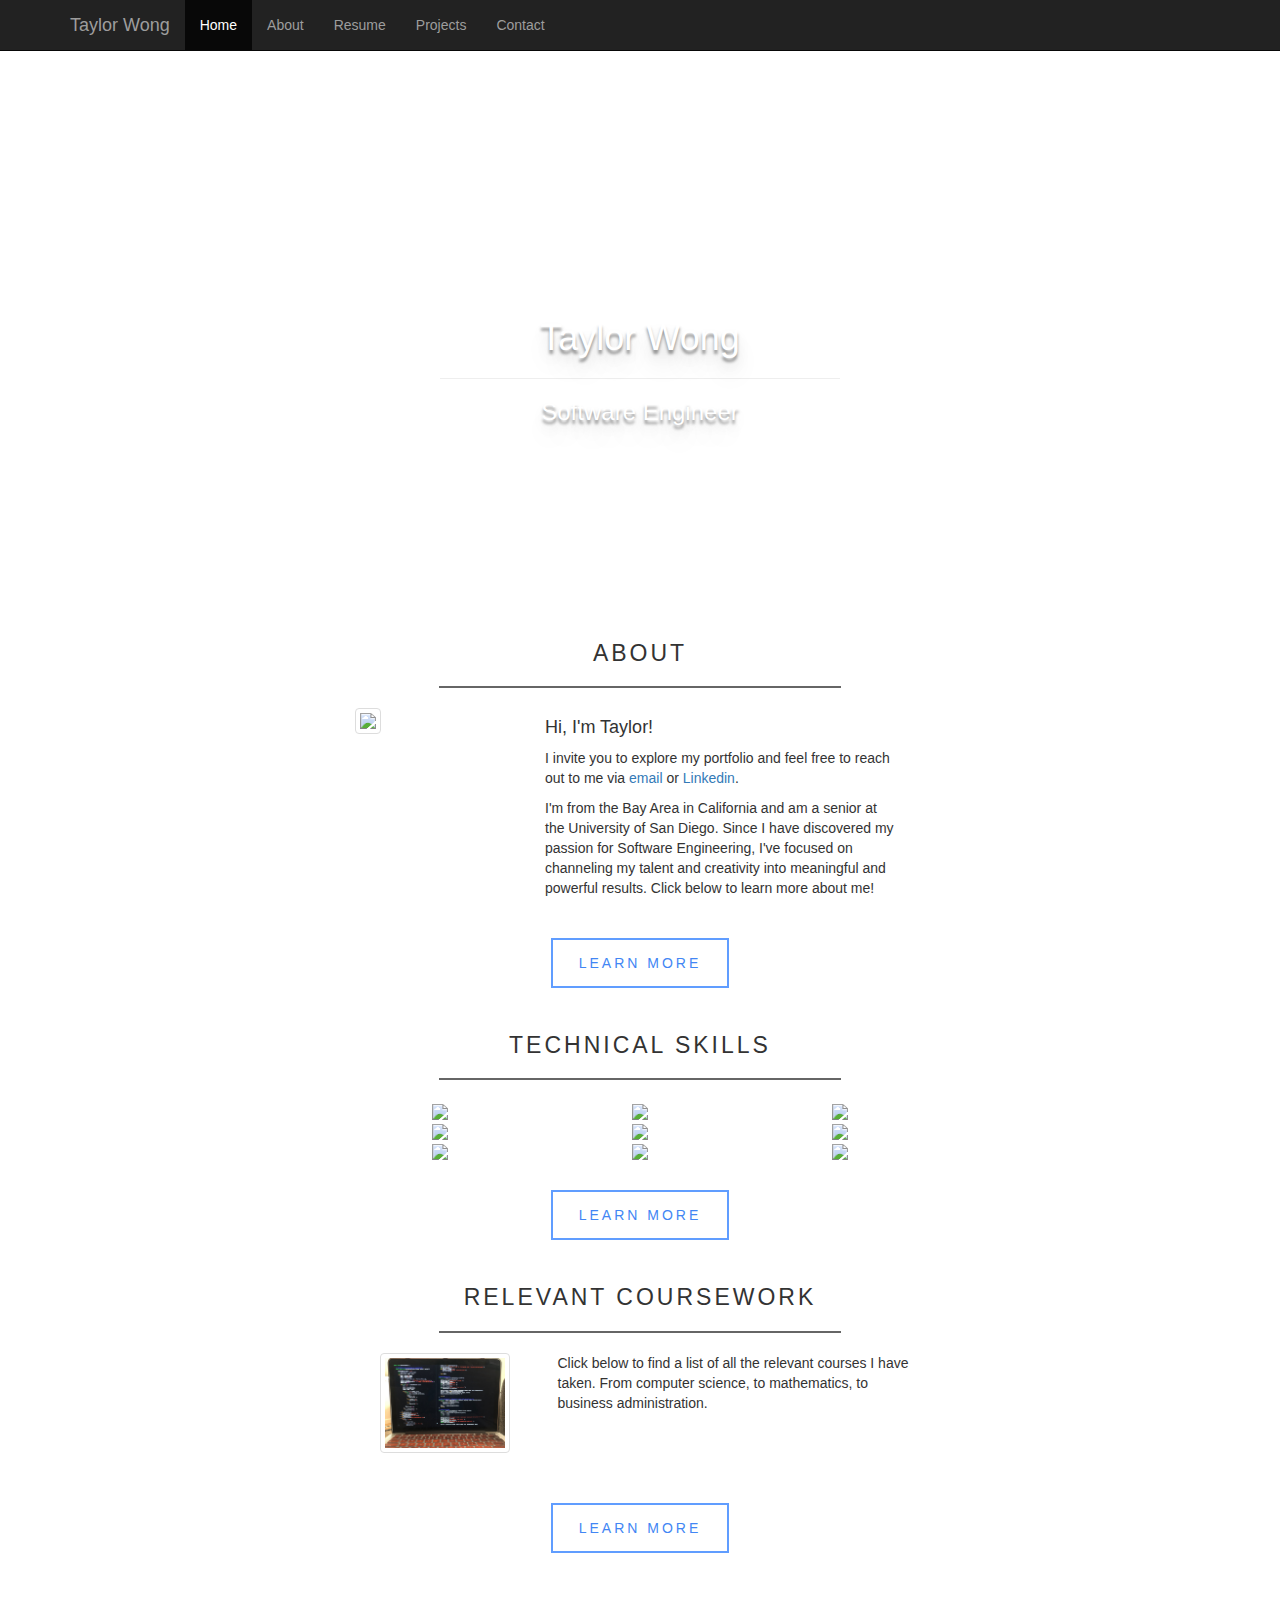
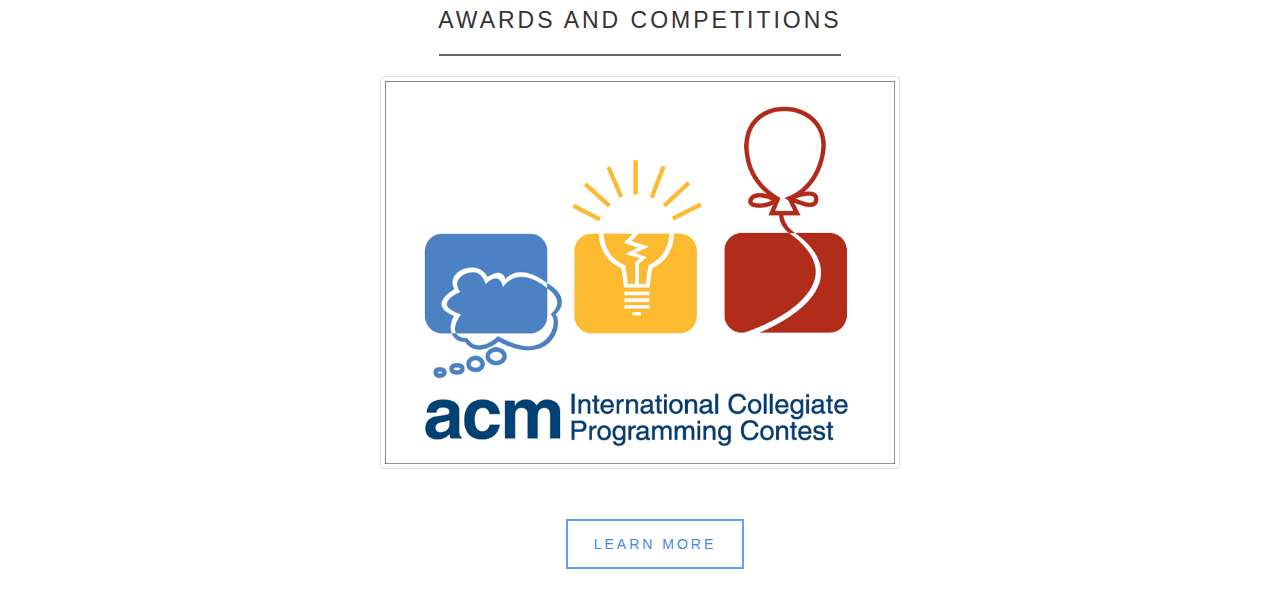
==== index.html @ 6825228b "removed extra div closing tag" ====
<!DOCTYPE html>
<html>
<head>
	<meta name="viewport" content="width=device-width, initial-scale=1">
	<title>Taylor Wong</title>
	<link rel="stylesheet" type="text/css" href="index.css">
	<link rel="stylesheet" type="text/css" href="https://maxcdn.bootstrapcdn.com/bootstrap/3.3.7/css/bootstrap.min.css">
	<link rel="stylesheet" href="https://use.fontawesome.com/releases/v5.0.13/css/all.css" integrity="sha384-DNOHZ68U8hZfKXOrtjWvjxusGo9WQnrNx2sqG0tfsghAvtVlRW3tvkXWZh58N9jp" crossorigin="anonymous">
	<link href="https://fonts.googleapis.com/css?family=Source+Sans+Pro:400,800" rel="stylesheet">
<body>
	<nav class="navbar navbar-inverse navbar-fixed-top"> 
		<div class="container">
			<div class="navbar-header">  
				<button type="button" class="navbar-toggle collapsed" data-toggle="collapse" data-target="#bs-nav-demo" aria-expanded="false">
			        <span class="sr-only">Toggle navigation</span>
			        <span class="icon-bar"></span>
			        <span class="icon-bar"></span>
			        <span class="icon-bar"></span>
		    		</button>
				<a href="index.html" class="navbar-brand">Taylor Wong</a>
			</div>
			<div class="collapse navbar-collapse" id="bs-nav-demo">
				<ul class="nav navbar-nav"> 
					<li class="active"><a href="index.html">Home</a></li>
					<li><a href="about.html">About</a></li>
					<li><a href="resume.html">Resume</a></li>
					<li><a href="projects.html">Projects</a></li>
					<li><a href="contact.html">Contact</a></li>
				</ul>
				<ul class="nav navbar-nav navbar-right"> 
					<li><a href="http://linkedin.com/in/taylor-wong"><i class="fab fa-linkedin-in"></i></a></li>
					<li><a href="http://github.com/wongtaylor"><i class="fab fa-github-square"></i></a></li>
				</ul>
			</div>
		</div>
	</nav>
	<div class="container">
		<div class="row">
			<div class="col-lg-12">
				<div id="content">
					<h1>Taylor Wong</h1>
					<hr>
					<h3>Software Engineer</h3>
				</div>
			</div>
		</div>
	</div>
	
	<!-- short bio  -->
	<div class="container">
		<header class="section-header">
			<h3 class="sectionName">About</h3>
			<hr class="sections">
		</header>
		<div class="row col-container">
			<div class="col col-lg-3 col-md-2 col-sm-12"></div>
			<div class="col col-lg-2 col-md-3 col-sm-12">
				<img src="/portfolio/images/portrait.jpeg" class="img-thumbnail">
			</div>
			<div class="col col-lg-4 col-md-5 col-sm-12">
				<h4 id="section-title">Hi, I'm Taylor!</h4>
				<p>I invite you to explore my portfolio and feel free to reach out to me via <a href="contact.html">email</a> or <a href="https://linkedin.com/in/taylor-wong">Linkedin</a>.</p>
				<p>I'm from the Bay Area in California and am a senior at the University of San Diego. Since I have discovered my passion for Software Engineering, I've focused on channeling my talent and creativity into meaningful and powerful results. Click below to learn more about me!</p>
			</div>
			<div class="col col-lg-3 col-md-2 col-sm-12"></div>
		</div>
		<div class="row sqs-block-container">
			<div class="sqs-block">
				<span class="block-text">
					<a href="about.html" class=" sm-block-button-element sm-button-outline" role="button" aria-pressed="true">Learn More</a>
				</span>
			</div>
		</div>
	</div>

	<!-- technical skills and link to resume -->
	<div class="container">
		<header class="section-header">
			<h3 class="sectionName">Technical Skills</h3>
			<hr class="sections">
		</header>
		<div class="padding-borders">
			<div class="row">
				<div class="col-lg-4 col-sm-6 text-center">
					<div>
						<img src="https://png.icons8.com/color/50/000000/java-coffee-cup-logo.png">
					</div>
				</div>
				<div class="col-lg-4 col-sm-6 text-center">
					<div>
						<img src="https://png.icons8.com/color/50/000000/c-programming.png">
					</div>
				</div>
				<div class="col-lg-4 col-sm-6 text-center">
					<div>
						<img src="https://png.icons8.com/color/50/000000/python.png">
					</div>
				</div>			
				<div class="col-lg-4 col-sm-6 text-center">
					<div>
						<img src="https://png.icons8.com/color/50/000000/html-5.png">
					</div>
				</div>
				<div class="col-lg-4 col-sm-6 text-center">
					<div>
						<img src="https://png.icons8.com/color/50/000000/css3.png">
					</div>
				</div>
				<div class="col-lg-4 col-sm-6 text-center">
					<div>
						<img src="https://png.icons8.com/ios/50/000000/javascript-filled.png">
					</div>
				</div>
				<div class="col-lg-4 col-sm-6 text-center">
					<div>
						<img src="https://png.icons8.com/color/50/000000/swift.png">
					</div>
				</div>
				<div class="col-lg-4 col-sm-6 text-center">
					<div>
						<img src="https://png.icons8.com/color/50/000000/android-os.png">
					</div>
				</div>
				<div class="col-lg-4 col-sm-6 text-center">
					<div>
						<img src="https://png.icons8.com/color/50/000000/adobe-illustrator.png">
					</div>
				</div>
			</div>
		</div>
		<div class="sqs-block-container">
			<div class="sqs-block">
				<a href="resume.html" class=" sm-block-button-element sm-button-outline" role="button" aria-pressed="true">Learn More</a>
			</div>
		</div>
	</div>
	
	<!-- academic experience -->
	<header class="section-header">
		<h3 class="sectionName">Relevant Coursework</h3>
		<hr class="sections">
	</header>
	<div class="container">
		<div class="row">
			<div class="col col-lg-3 col-md-2 col-sm-12"></div>
			<div class="col col-lg-2 col-md-3 col-sm-12">
				<div class="sqs-block image-block sqs-block-image">
					<div class="sqs-block-content">
						<div class="image-block-outer-wrapper sqs-narrow-width">
							<div class="intrinsic">
								<a href="courses.html">
									<div class="image-block-wrapper has-aspect-ratio">
										<img class="img-thumbnail" src="images/code.jpeg" />
									</div>
								</a>
							</div>
						</div>
					</div>
				</div>
			</div>
			<div class="col col-lg-4 col-md-5 col-sm-12">
				<p>Click below to find a list of all the relevant courses I have taken. From computer science, to mathematics, to business administration.</p>
			</div>
			<div class="col col-lg-3 col-md-2 col-sm-12"></div>
		</div>
	</div>
	<div class="container html-block">
		<div class="sqs-block-container">
			<div class="sqs-block">
				<span class="block-text">
					<a href="courses.html" class=" sm-block-button-element sm-button-outline" role="button" aria-pressed="true">Learn More</a>
				</span>
			</div>
		</div>
	</div>
	
	<!-- Scholarships, Awards, Competitions -->
	<header class="section-header">
		<h3 class="sectionName">Awards and Competitions</h3>
		<hr class="sections">
	</header>
	<div class="container">
		<div class="row">
			<div class="col col-lg-3 col-md-2 col-sm-12"></div>
			<div class="col col-lg-6 col-md-8 col-sm-12">
				<div class="sqs-block image-block sqs-block-image">
					<div class="sqs-block-content">
						<div class="image-block-outer-wrapper sqs-narrow-width">
							<div class="intrinsic">
								<a href="/awards">
									<div class="image-block-wrapper has-aspect-ratio">
										<img class="img-thumbnail" src="images/acm.png" />
									</div>
								</a>
							</div>
						</div>
					</div>
				</div>
			</div>
			<div class="col col-lg-3 col-md-2 col-sm-12"></div>
		</div>
		<div class="container html-block">
			<div class="sqs-block-container">
				<div class="sqs-block">
					<span class="block-text">
						<a href="awards.html" class=" sm-block-button-element sm-button-outline" role="button" aria-pressed="true">Learn More</a>
					</span>
				</div>
			</div>
		</div>
	</div>
	<script type="text/javascript" src="https://code.jquery.com/jquery-3.3.1.js" integrity="sha256-2Kok7MbOyxpgUVvAk/HJ2jigOSYS2auK4Pfzbm7uH60=" crossorigin="anonymous"></script>
	<script type="text/javascript" src="https://maxcdn.bootstrapcdn.com/bootstrap/3.3.7/js/bootstrap.min.js" integrity="sha384-Tc5IQib027qvyjSMfHjOMaLkfuWVxZxUPnCJA7l2mCWNIpG9mGCD8wGNIcPD7Txa" crossorigin="anonymous"></script>
</body>
</html>
---- index.css ----
body {
	padding-top: 70px;
	font-family: Source San Pro;
	font-size: 40px;
	color: #ffffff;
}

html {
	height: 100%;
}

#content {
	background: url(https://images.unsplash.com/photo-1487505983481-9aa2d9f9901a?ixlib=rb-0.3.5&ixid=eyJhcHBfaWQiOjEyMDd9&s=b433a7b42100590c43c73903234a23a9&auto=format&fit=crop&w=1050&q=80);
	background-size: cover;
	background-position: center;
	text-align: center;
	padding-top: 20%;
	padding-bottom: 15%;
	color: #ffffff;
	text-shadow: 0px 4px 3px rgba(0, 0, 0, 0.4), 
				 0px 8px 13px rgba(0, 0, 0, 0.1),
				 0px 18px 23px rgba(0, 0, 0, 0.1);
}

h1 {
	font-weight: 700;
	font-size: 5em;
}

hr {
	width: 400px;
	border-top: 1px solid #f8f8f8;
	border-bottom: 1px solid rgba(0, 0, 0, 0.2);
}

#title { 
	color: #3498db;
	text-align: center;
	padding-top: 100px;
	font-family: Source Sans Pro;
	text-transform: uppercase;
}

#skills {
	text-align: center;
	text-transform: uppercase;
	letter-spacing: 2px;
	font-weight: 700;
	font-size: 500px;
}

.col-container {
	display: table;
	width: 100%;
}

.col {
	display: table-cell;
}

/* Portrait formatting */
.image-resize {
    height: 200px;
    object-fit: cover;
    object-position: center center;
}

/* Section formatting */
.section-header {
	text-align: center;
	padding-top: 20px;
	margin-top: 15px;
}

.sectionName {
	margin: 0;
	font-weight: 400;
	font-size: 23px;
	text-transform: uppercase;
	letter-spacing: 3px;
}

.sections {
	width: 400px;
	border: 0.5px solid #666666;
}

.padding-borders {
	padding-left: 25%;
	padding-right: 25%;
}

.tagline {
	font-size: 15px;
	text-align: center;
}

.sqs-block {
	position: relative;
	height: auto;
	outline: none;
	padding-right: 17px;
	padding-left: 17px;
	box-shadow: inset 0 0 0 1px rgba(128, 128, 128, 0);
	transition: box-shadow .2s ease-in-out;
}

.sqs-block-container {
	padding-top: 15px;
	text-align: center;
	margin-top: 15px;
	margin-bottom: 10px;
}

.sm-button-outline {
	color: rgb(66, 134, 244);
	border-width: 2px;
	border-style: solid;
	background-color: transparent;
	transition: 0.1s background-color linear, 0.1s color linear;
	transition-property: background-color, color;
	transition-duration: 0.1s, 0.1s;
	transition-timing-function: linear, linear;
	transition-delay: initial, initial;
}

.sm-block-button-element {
	cursor: pointer;
	text-align: center;
	width: auto;
	height: auto;
	display: inline-block;
	text-transform: uppercase;
	letter-spacing: 3px;
	border-color: #609dff;
	padding: 13px 26px;
}

.image-block-wrapper {
	line-height: 0;
	text-align: center;
	position: relative;
	overflow:  hidden;
}

div {
	display: block;
	clear: none;
}

/*need to fix*/
.block-text {
	padding-left: 40px;
	padding-right: 40px;
}

.html-block {
	padding-top: 20px;
	padding-bottom: 10px;
}
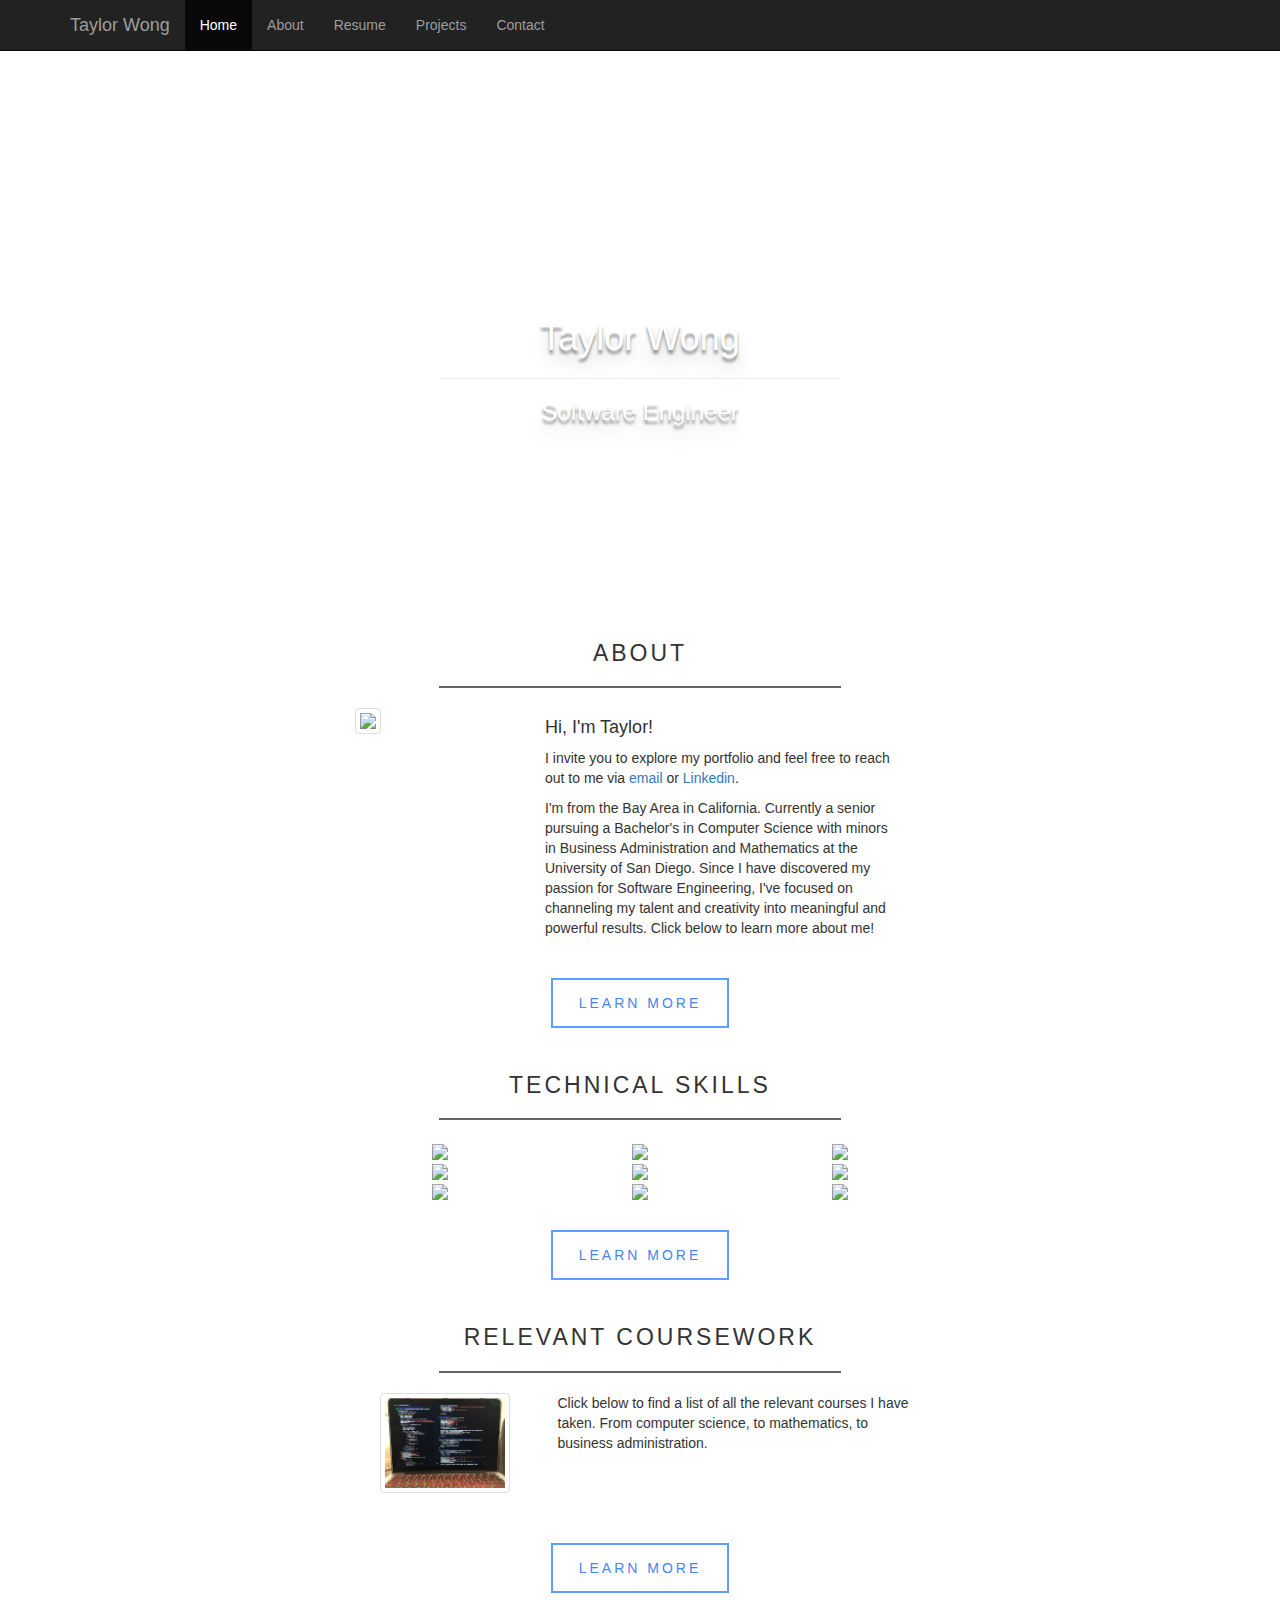
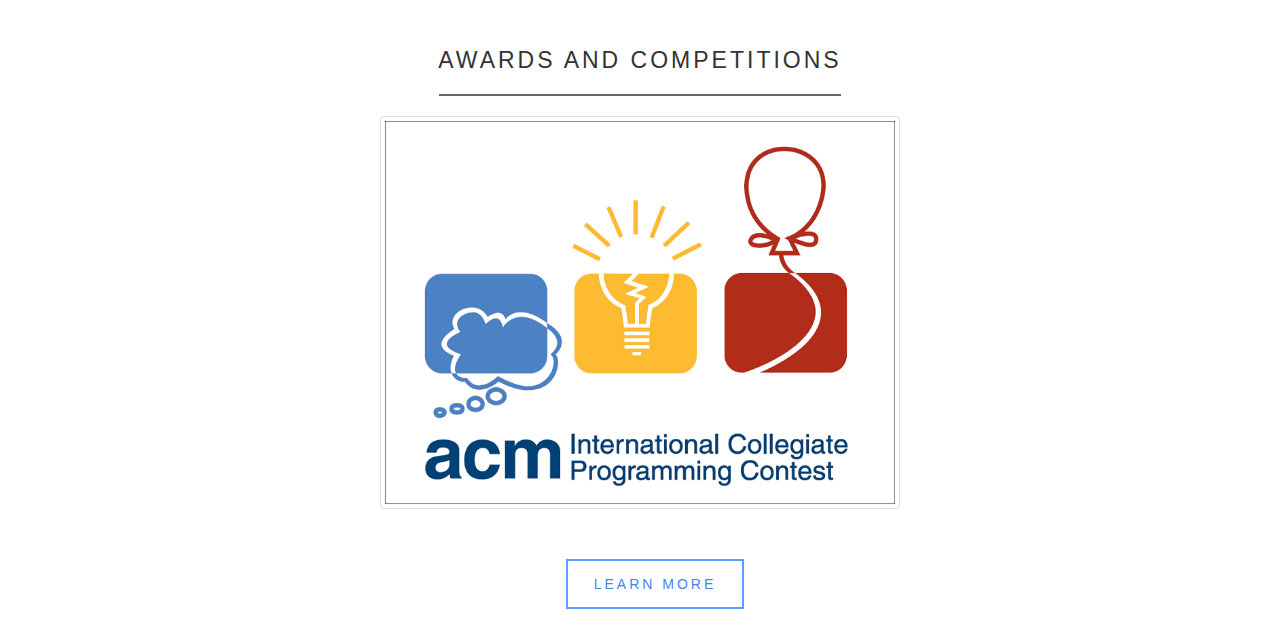
==== commit 2242aa5e: "updating about me description" ====
--- a/index.html
+++ b/index.html
@@ -60,7 +60,7 @@
 			<div class="col col-lg-4 col-md-5 col-sm-12">
 				<h4 id="section-title">Hi, I'm Taylor!</h4>
 				<p>I invite you to explore my portfolio and feel free to reach out to me via <a href="contact.html">email</a> or <a href="https://linkedin.com/in/taylor-wong">Linkedin</a>.</p>
-				<p>I'm from the Bay Area in California and am a senior at the University of San Diego. Since I have discovered my passion for Software Engineering, I've focused on channeling my talent and creativity into meaningful and powerful results. Click below to learn more about me!</p>
+				<p>I'm from the Bay Area in California. Currently a senior pursuing a Bachelor's in Computer Science with minors in Business Administration and Mathematics at the University of San Diego. Since I have discovered my passion for Software Engineering, I've focused on channeling my talent and creativity into meaningful and powerful results. Click below to learn more about me!</p>
 			</div>
 			<div class="col col-lg-3 col-md-2 col-sm-12"></div>
 		</div>
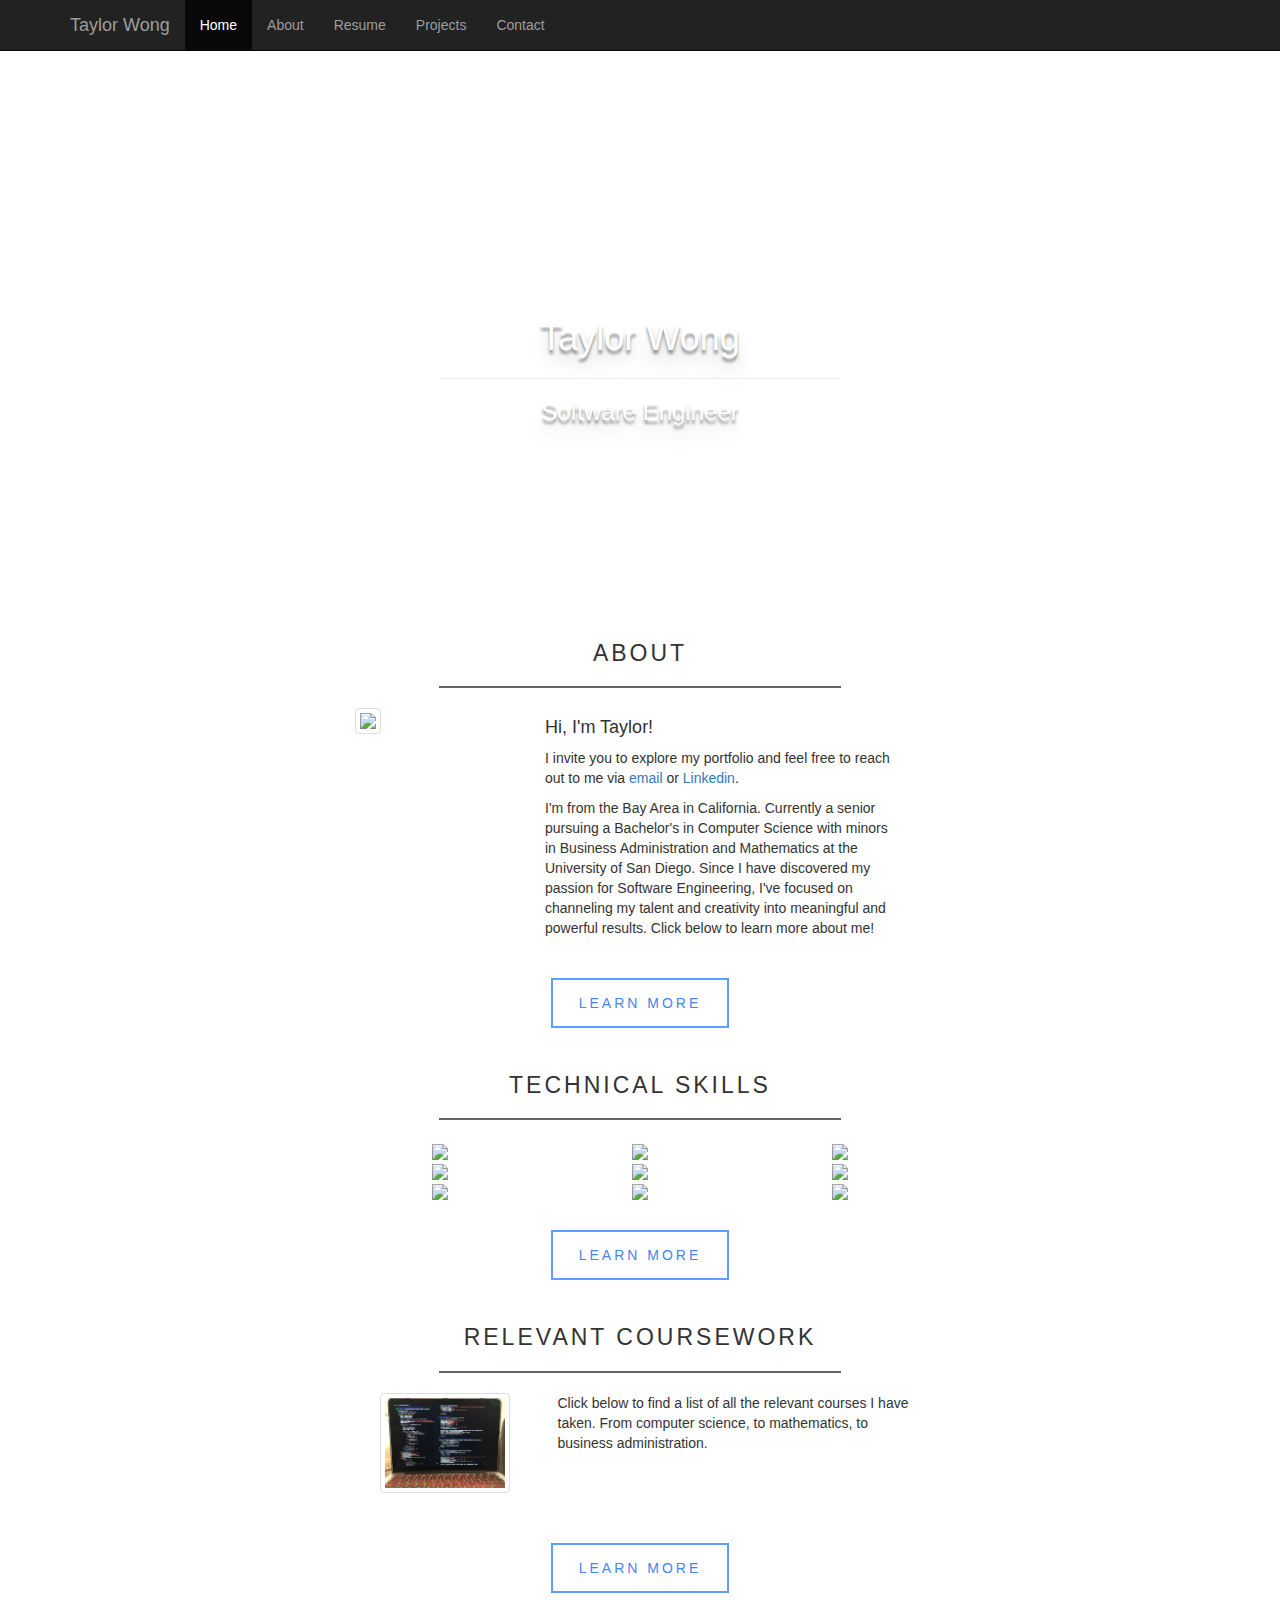
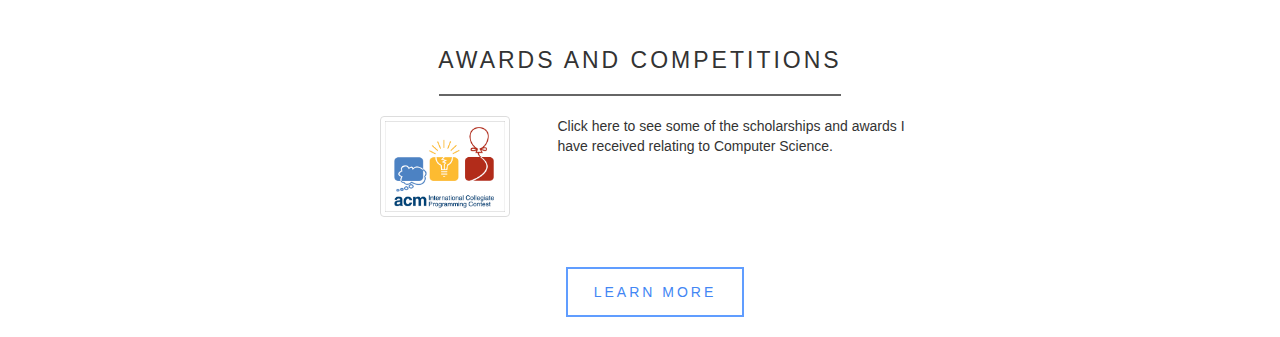
==== commit 5c72fd93: "added description under awards section" ====
--- a/index.html
+++ b/index.html
@@ -182,7 +182,7 @@
 	<div class="container">
 		<div class="row">
 			<div class="col col-lg-3 col-md-2 col-sm-12"></div>
-			<div class="col col-lg-6 col-md-8 col-sm-12">
+			<div class="col col-lg-2 col-md-3 col-sm-12">
 				<div class="sqs-block image-block sqs-block-image">
 					<div class="sqs-block-content">
 						<div class="image-block-outer-wrapper sqs-narrow-width">
@@ -197,6 +197,9 @@
 					</div>
 				</div>
 			</div>
+			<div class="col col-lg-4 col-md-5 col-sm-12">
+				<p>Click here to see some of the scholarships and awards I have received relating to Computer Science.</p>
+			</div>
 			<div class="col col-lg-3 col-md-2 col-sm-12"></div>
 		</div>
 		<div class="container html-block">
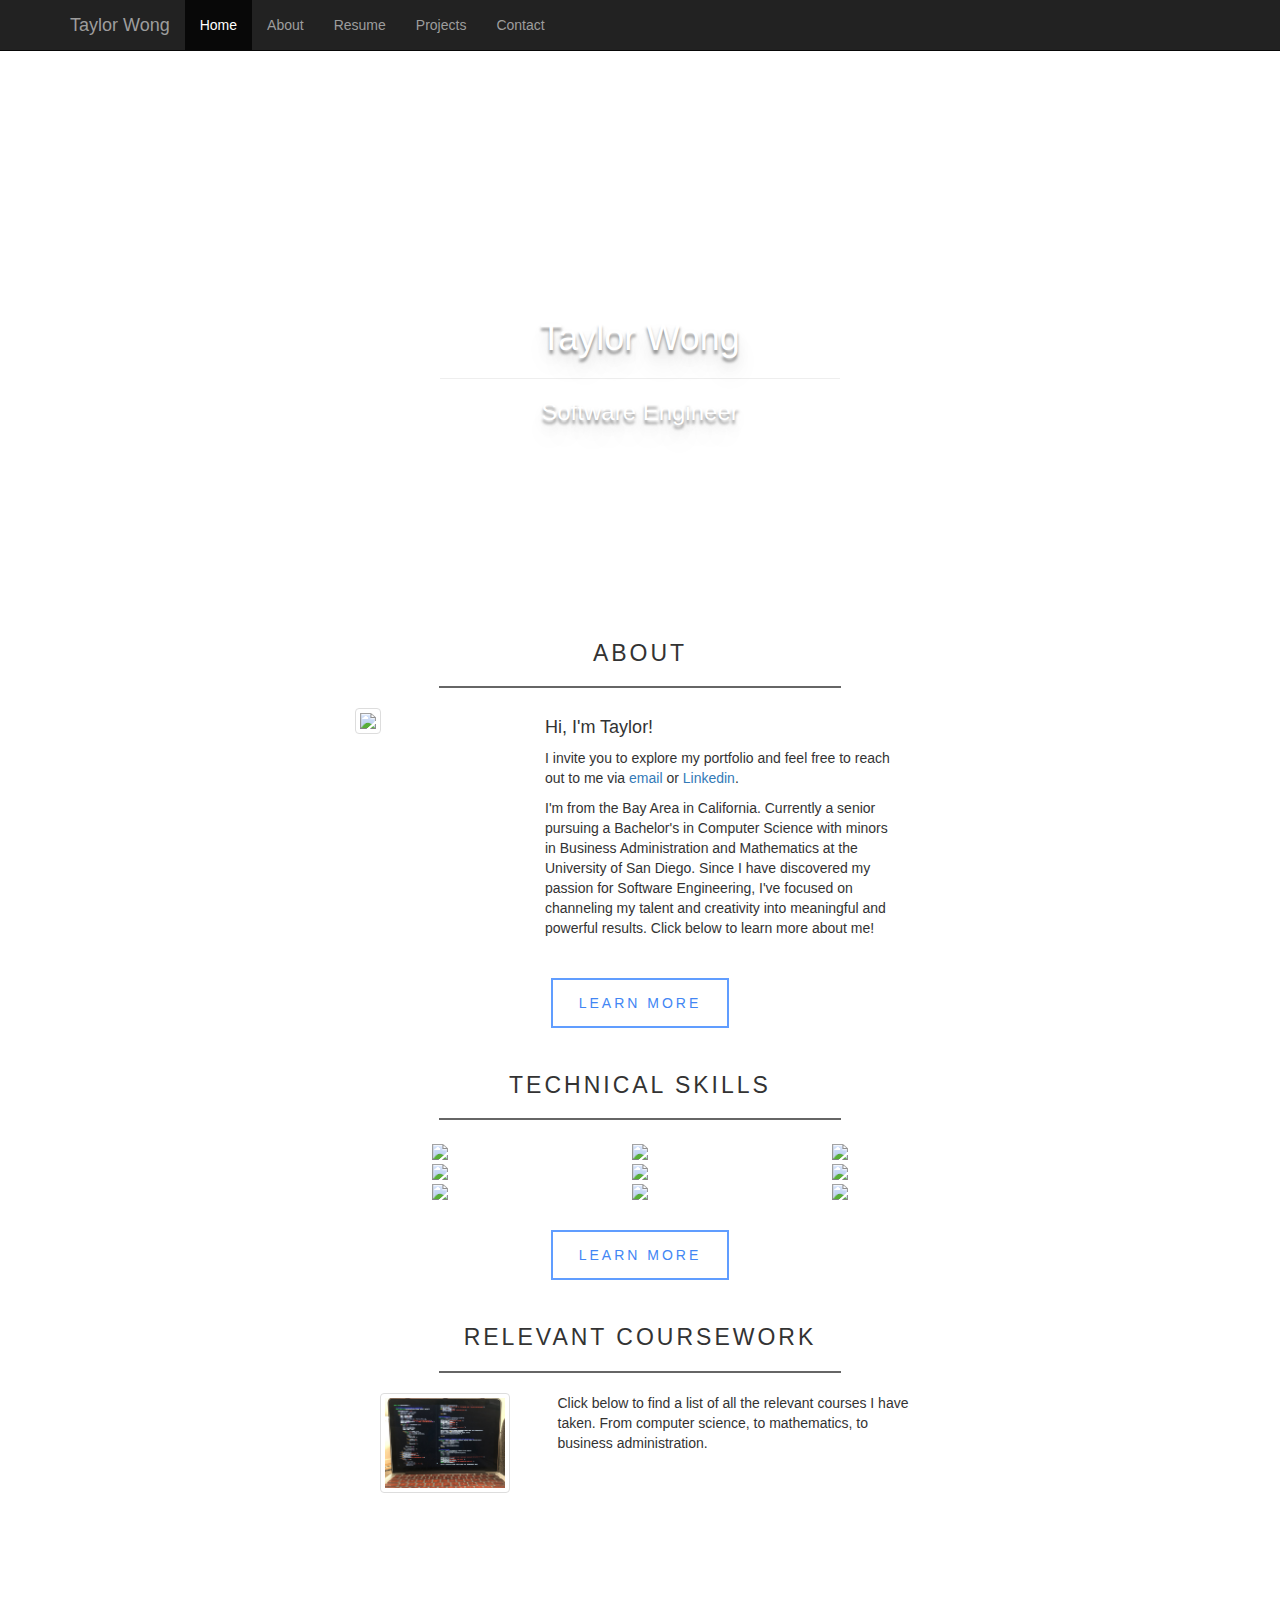
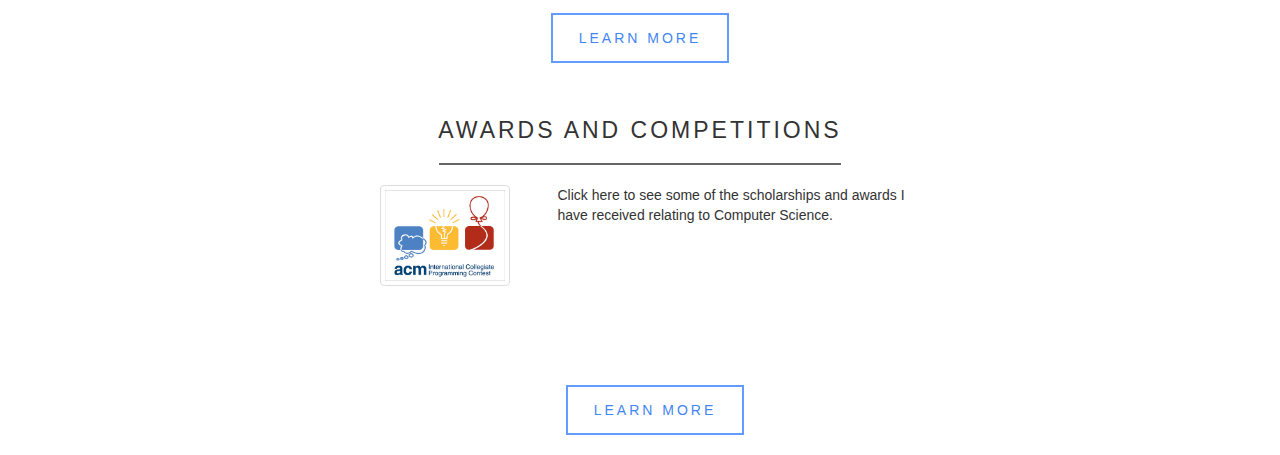
==== commit f4d640cb: "added spacing to description" ====
--- a/index.html
+++ b/index.html
@@ -160,6 +160,7 @@
 			</div>
 			<div class="col col-lg-4 col-md-5 col-sm-12">
 				<p>Click below to find a list of all the relevant courses I have taken. From computer science, to mathematics, to business administration.</p>
+				<br><br><br><br><br>
 			</div>
 			<div class="col col-lg-3 col-md-2 col-sm-12"></div>
 		</div>
@@ -199,6 +200,7 @@
 			</div>
 			<div class="col col-lg-4 col-md-5 col-sm-12">
 				<p>Click here to see some of the scholarships and awards I have received relating to Computer Science.</p>
+				<br><br><br><br><br>
 			</div>
 			<div class="col col-lg-3 col-md-2 col-sm-12"></div>
 		</div>
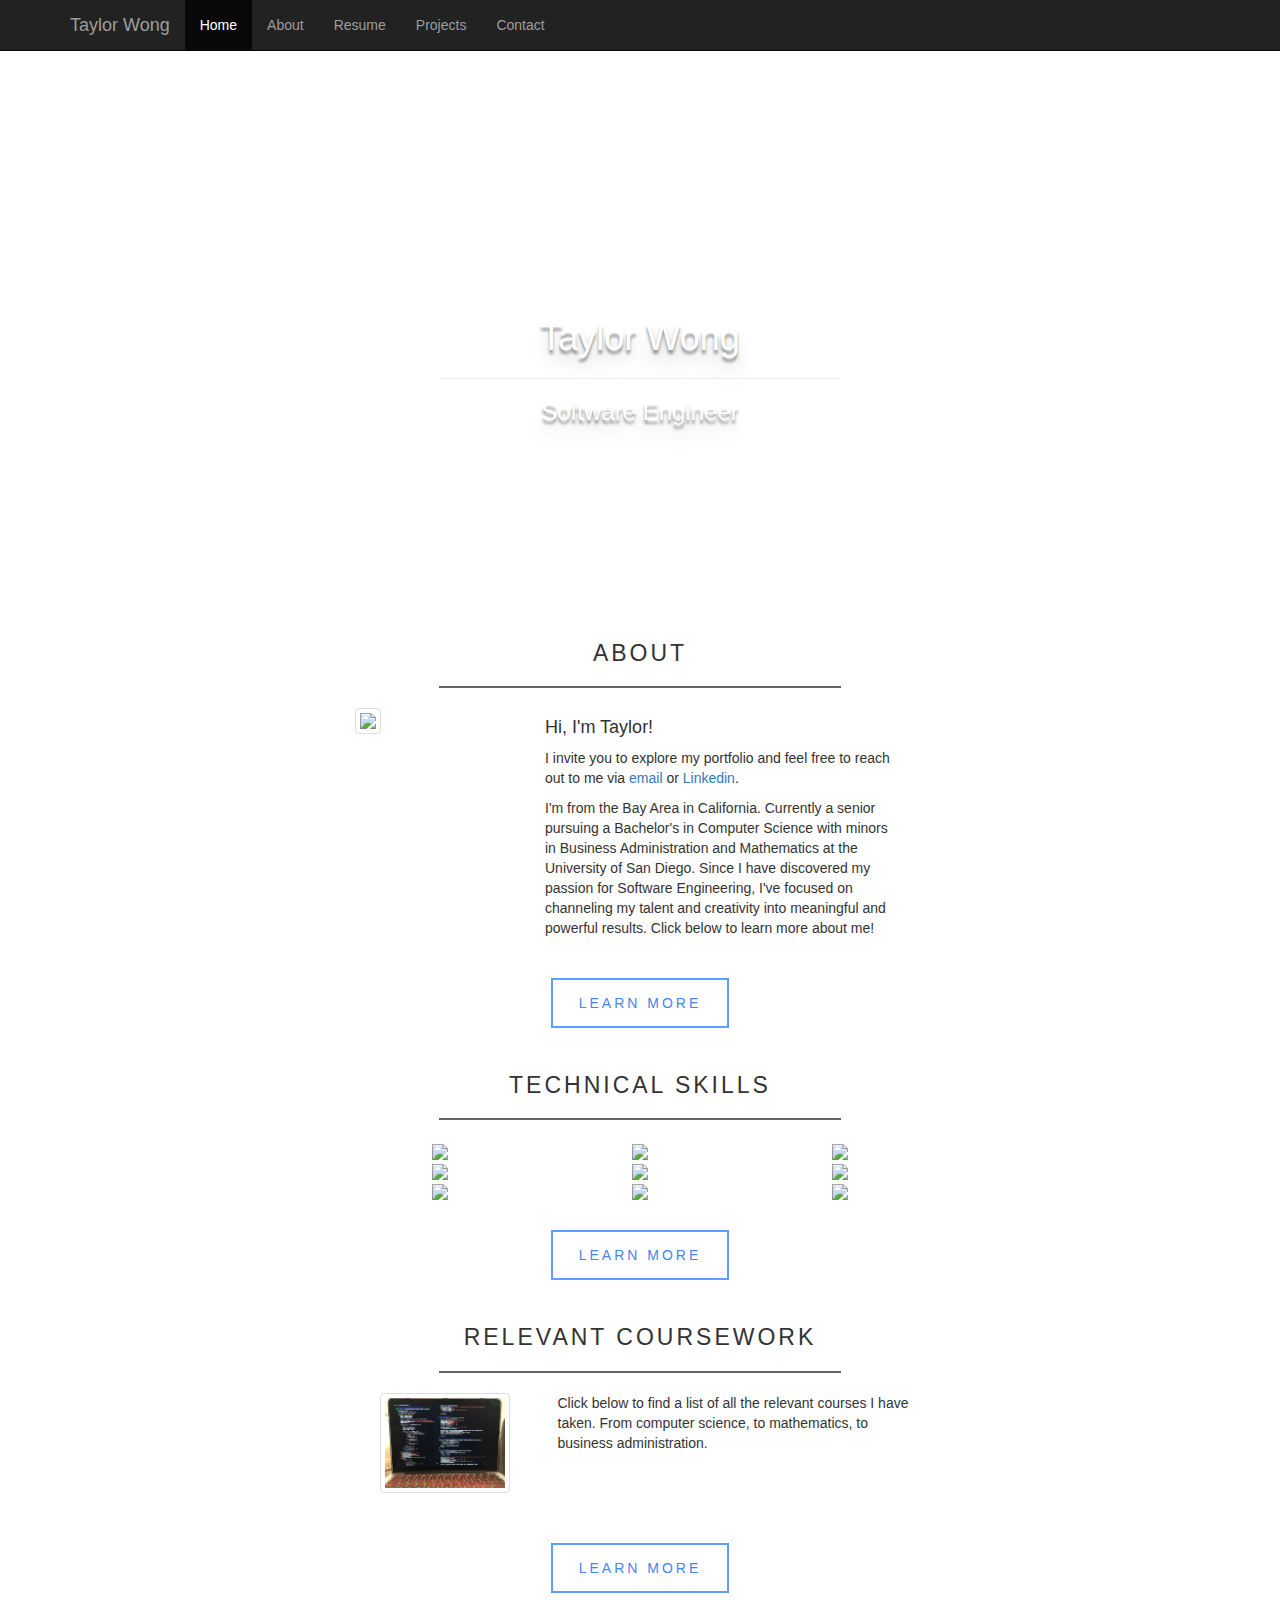
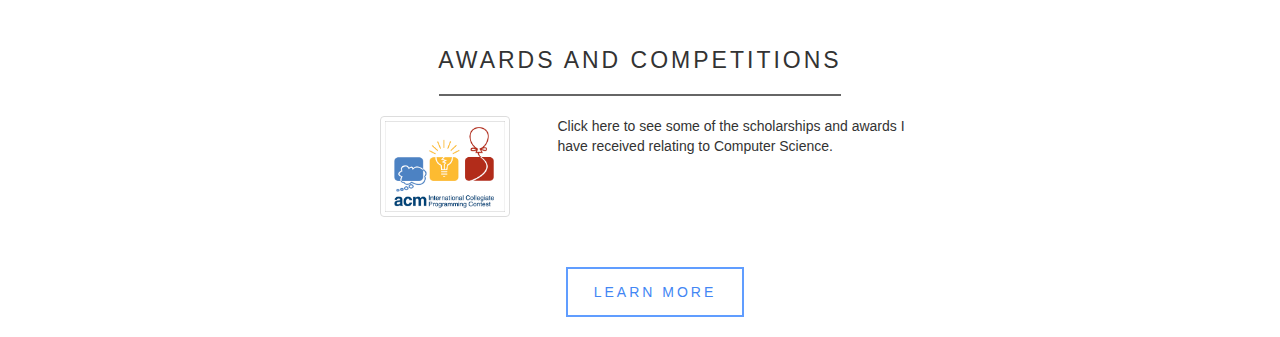
==== commit a0716fef: "Update index.html" ====
--- a/index.html
+++ b/index.html
@@ -160,7 +160,6 @@
 			</div>
 			<div class="col col-lg-4 col-md-5 col-sm-12">
 				<p>Click below to find a list of all the relevant courses I have taken. From computer science, to mathematics, to business administration.</p>
-				<br><br><br><br><br>
 			</div>
 			<div class="col col-lg-3 col-md-2 col-sm-12"></div>
 		</div>
@@ -200,7 +199,6 @@
 			</div>
 			<div class="col col-lg-4 col-md-5 col-sm-12">
 				<p>Click here to see some of the scholarships and awards I have received relating to Computer Science.</p>
-				<br><br><br><br><br>
 			</div>
 			<div class="col col-lg-3 col-md-2 col-sm-12"></div>
 		</div>
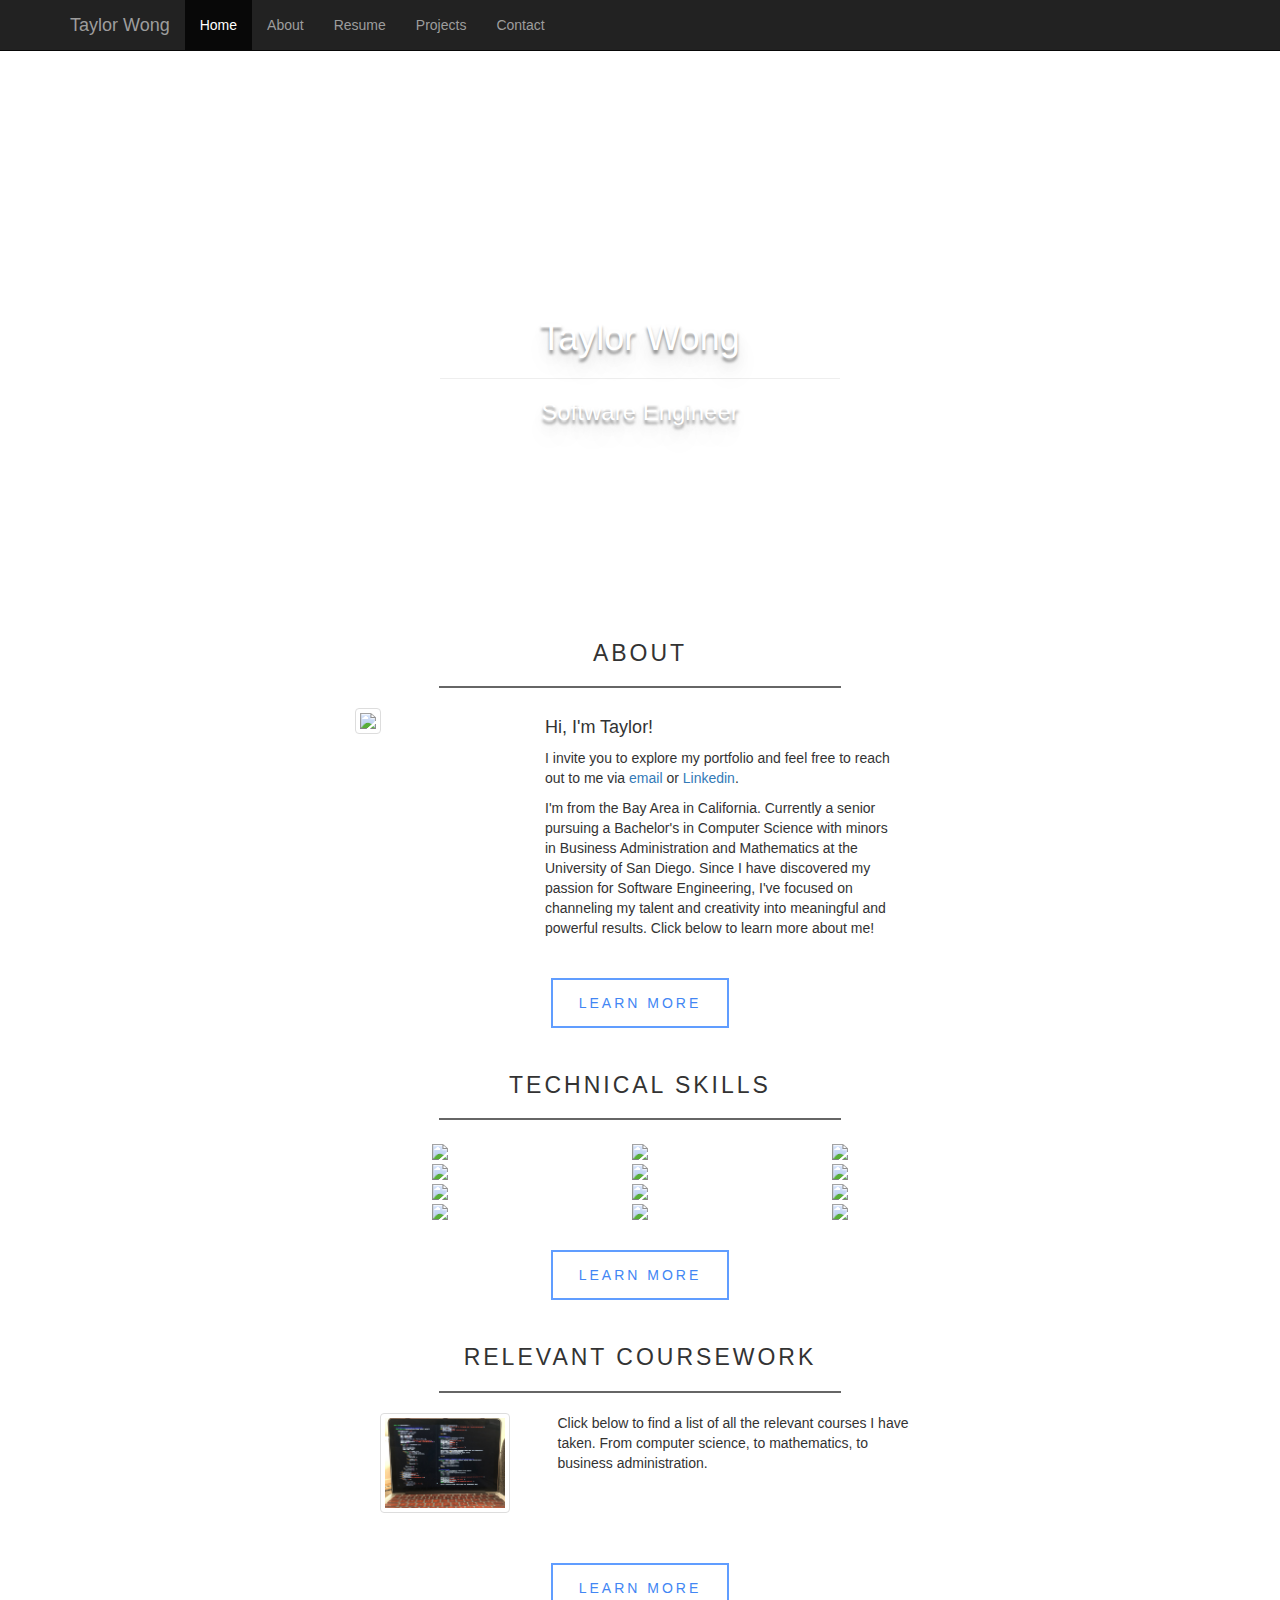
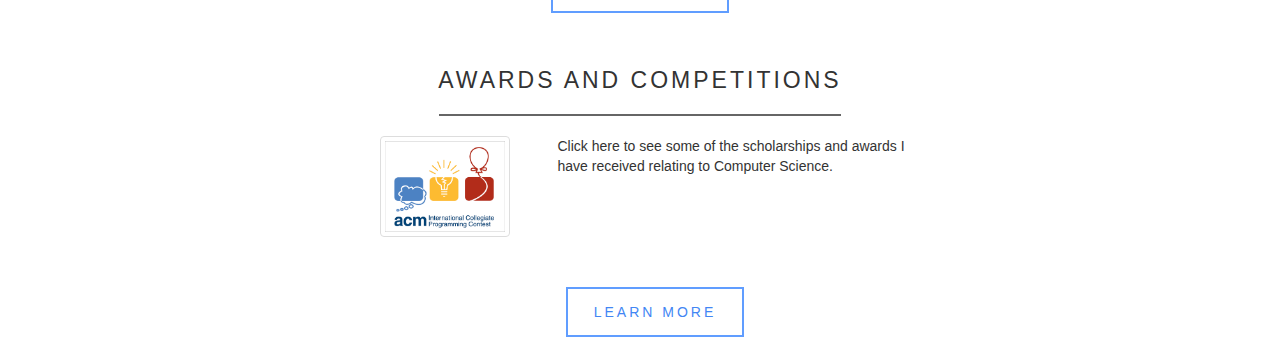
==== commit 0aee5507: "added more icons under skills" ====
--- a/index.html
+++ b/index.html
@@ -93,6 +93,11 @@
 				</div>
 				<div class="col-lg-4 col-sm-6 text-center">
 					<div>
+						<img src="https://img.icons8.com/color/48/000000/c-plus-plus-logo.png">
+					</div>
+				</div>	
+				<div class="col-lg-4 col-sm-6 text-center">
+					<div>
 						<img src="https://png.icons8.com/color/50/000000/python.png">
 					</div>
 				</div>			
@@ -108,7 +113,17 @@
 				</div>
 				<div class="col-lg-4 col-sm-6 text-center">
 					<div>
+						<img src="https://img.icons8.com/color/48/000000/c-sharp-logo-2.png">
+					</div>
+				</div>
+				<div class="col-lg-4 col-sm-6 text-center">
+					<div>
 						<img src="https://png.icons8.com/ios/50/000000/javascript-filled.png">
+					</div>
+				</div>
+				<div class="col-lg-4 col-sm-6 text-center">
+					<div>
+						<img src="https://img.icons8.com/ios/26/000000/sql-filled.png">
 					</div>
 				</div>
 				<div class="col-lg-4 col-sm-6 text-center">
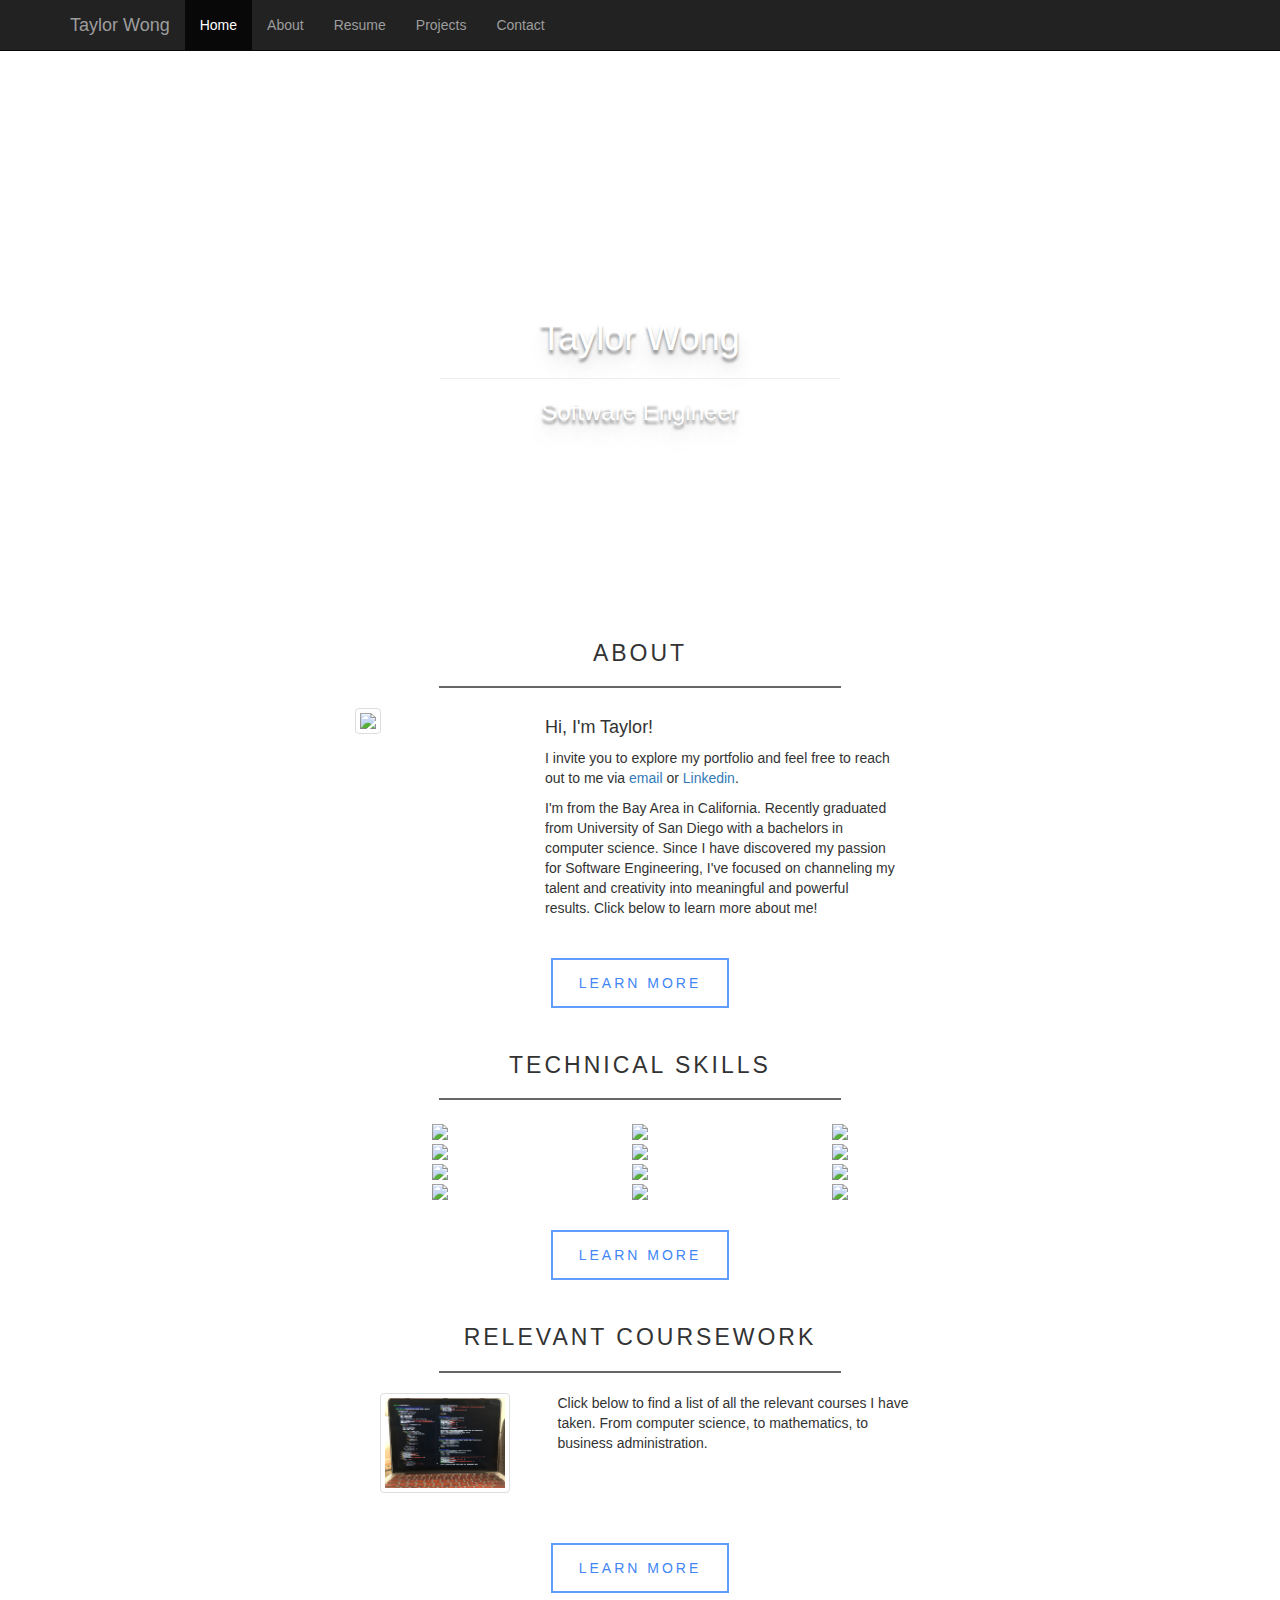
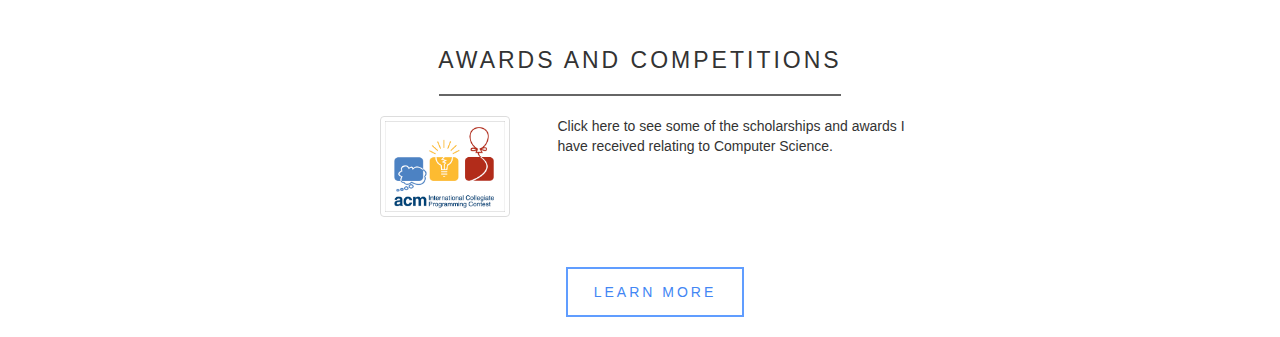
==== commit 38ad6f7a: "updated bio section" ====
--- a/index.html
+++ b/index.html
@@ -60,7 +60,7 @@
 			<div class="col col-lg-4 col-md-5 col-sm-12">
 				<h4 id="section-title">Hi, I'm Taylor!</h4>
 				<p>I invite you to explore my portfolio and feel free to reach out to me via <a href="contact.html">email</a> or <a href="https://linkedin.com/in/taylor-wong">Linkedin</a>.</p>
-				<p>I'm from the Bay Area in California. Currently a senior pursuing a Bachelor's in Computer Science with minors in Business Administration and Mathematics at the University of San Diego. Since I have discovered my passion for Software Engineering, I've focused on channeling my talent and creativity into meaningful and powerful results. Click below to learn more about me!</p>
+				<p>I'm from the Bay Area in California. Recently graduated from University of San Diego with a bachelors in computer science. Since I have discovered my passion for Software Engineering, I've focused on channeling my talent and creativity into meaningful and powerful results. Click below to learn more about me!</p>
 			</div>
 			<div class="col col-lg-3 col-md-2 col-sm-12"></div>
 		</div>
@@ -93,7 +93,7 @@
 				</div>
 				<div class="col-lg-4 col-sm-6 text-center">
 					<div>
-						<img src="https://img.icons8.com/color/48/000000/c-plus-plus-logo.png">
+						<img src="https://img.icons8.com/color/50/000000/c-plus-plus-logo.png">
 					</div>
 				</div>	
 				<div class="col-lg-4 col-sm-6 text-center">
@@ -113,7 +113,7 @@
 				</div>
 				<div class="col-lg-4 col-sm-6 text-center">
 					<div>
-						<img src="https://img.icons8.com/color/48/000000/c-sharp-logo-2.png">
+						<img src="https://img.icons8.com/color/50/000000/c-sharp-logo-2.png">
 					</div>
 				</div>
 				<div class="col-lg-4 col-sm-6 text-center">
@@ -123,7 +123,7 @@
 				</div>
 				<div class="col-lg-4 col-sm-6 text-center">
 					<div>
-						<img src="https://img.icons8.com/ios/26/000000/sql-filled.png">
+						<img src="https://img.icons8.com/metro/50/000000/sql.png">
 					</div>
 				</div>
 				<div class="col-lg-4 col-sm-6 text-center">
